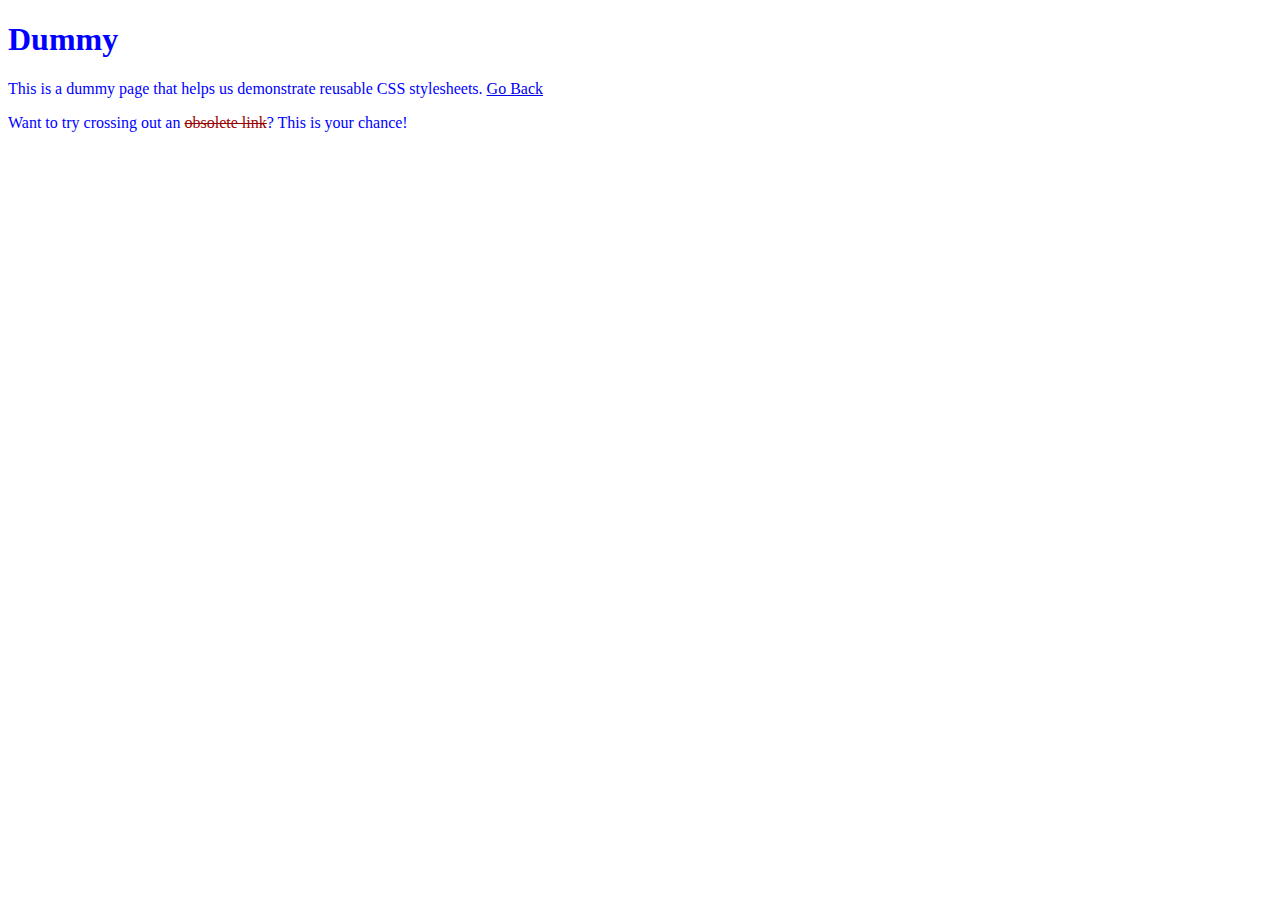
==== dummy.html @ b4678505 "commit README.md" ====
<!DOCTYPE html>
<html lang="en">
<head>
    <meta charset="UTF-8">
    <title>Dummy</title>
    <link rel='stylesheet' href='style.css'/>
    <style>
        body 
        {
            color: #0000FF;
        }
    </style>
</head>
<body>
    <h1>Dummy</h1>
    
    <p>
        This is a dummy page that helps us demonstrate reusable CSS stylesheets. <a href='hello-css.html'>Go Back</a>
    </p>

    <p>
        Want to try crossing out an <a href='nowhere.html' style='color: #990000; text-decoration: line-through;'>obsolete link</a>? This is your chance!
    </p>
    
</body>
</html>
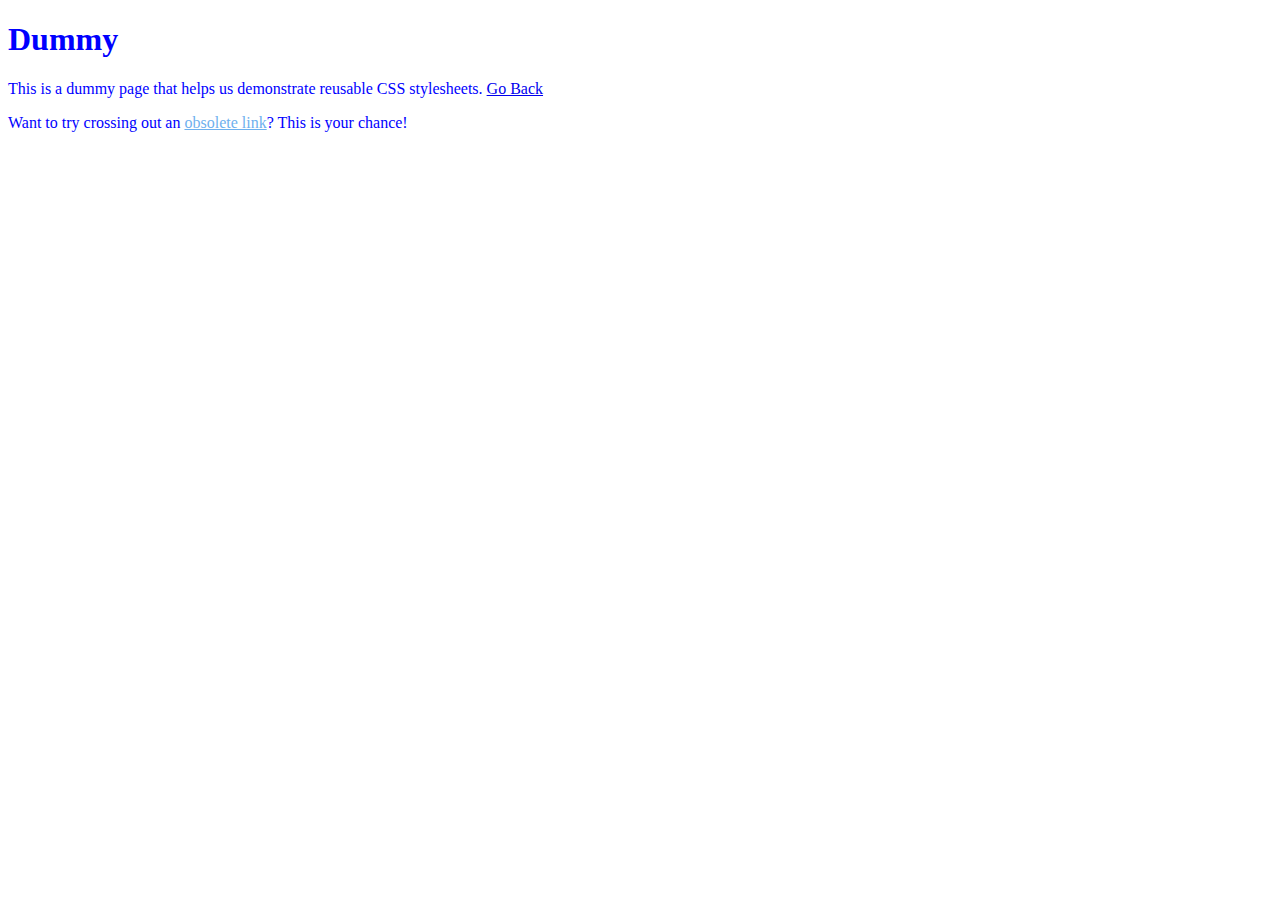
==== commit 60c58729: "Update dummy.html" ====
--- a/dummy.html
+++ b/dummy.html
@@ -15,12 +15,12 @@
     <h1>Dummy</h1>
     
     <p>
-        This is a dummy page that helps us demonstrate reusable CSS stylesheets. <a href='hello-css.html'>Go Back</a>
+        This is a dummy page that helps us demonstrate reusable CSS stylesheets. <a href='index.html'>Go Back</a>
     </p>
 
     <p>
-        Want to try crossing out an <a href='nowhere.html' style='color: #990000; text-decoration: line-through;'>obsolete link</a>? This is your chance!
+        Want to try crossing out an <a href='nowhere.html' style='color:rgb(110, 176, 238)'>obsolete link</a>? This is your chance!
     </p>
     
 </body>
-</html>+</html>
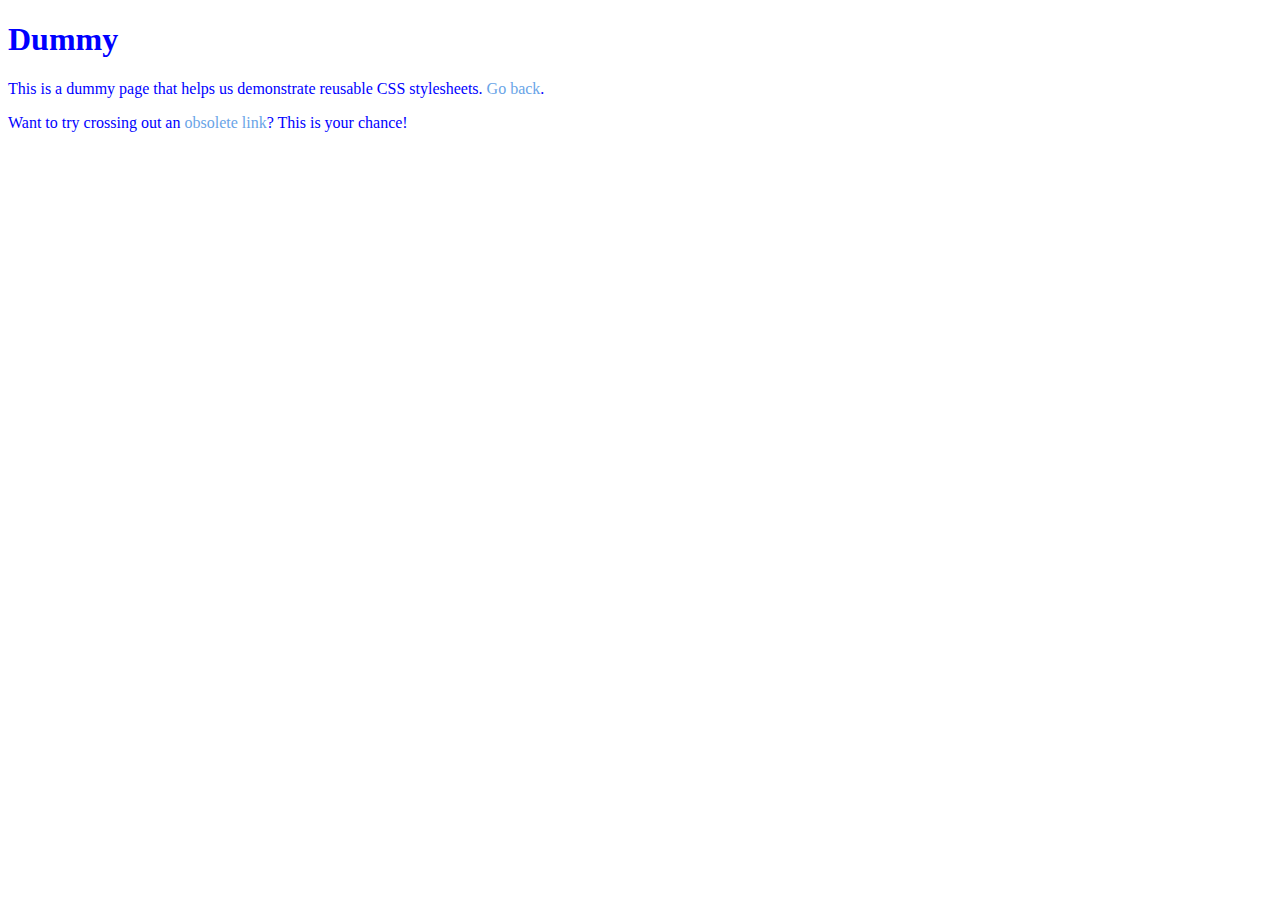
==== commit 40ffecd3: "Update dummy.html" ====
--- a/dummy.html
+++ b/dummy.html
@@ -1,26 +1,23 @@
 <!DOCTYPE html>
 <html lang="en">
 <head>
-    <meta charset="UTF-8">
+    <meta charset="UTF-8"/>
+    <meta name="viewport" content="width=device-width, initial-scale=1.0">
     <title>Dummy</title>
-    <link rel='stylesheet' href='style.css'/>
+    <link rel="stylesheets" href="style.css"/>
     <style>
-        body 
-        {
-            color: #0000FF;
+        body {
+            color:#0000FF;
         }
     </style>
 </head>
 <body>
     <h1>Dummy</h1>
-    
-    <p>
-        This is a dummy page that helps us demonstrate reusable CSS stylesheets. <a href='index.html'>Go Back</a>
-    </p>
+    <p>This is a dummy page that helps us demonstrate reusable CSS
+    stylesheets. <a href='hello-css.html'><a href="index.html" style= "color: #69a4e7; text-decoration: none;">Go back</a>.</p>
 
-    <p>
-        Want to try crossing out an <a href='nowhere.html' style='color:rgb(110, 176, 238)'>obsolete link</a>? This is your chance!
-    </p>
-    
+    <p>Want to try crossing out an <a href='nowhere.html'
+        style='color: #69a4e7; text-decoration: none;'>obsolete link</a>?
+        This is your chance!</p>
 </body>
 </html>
